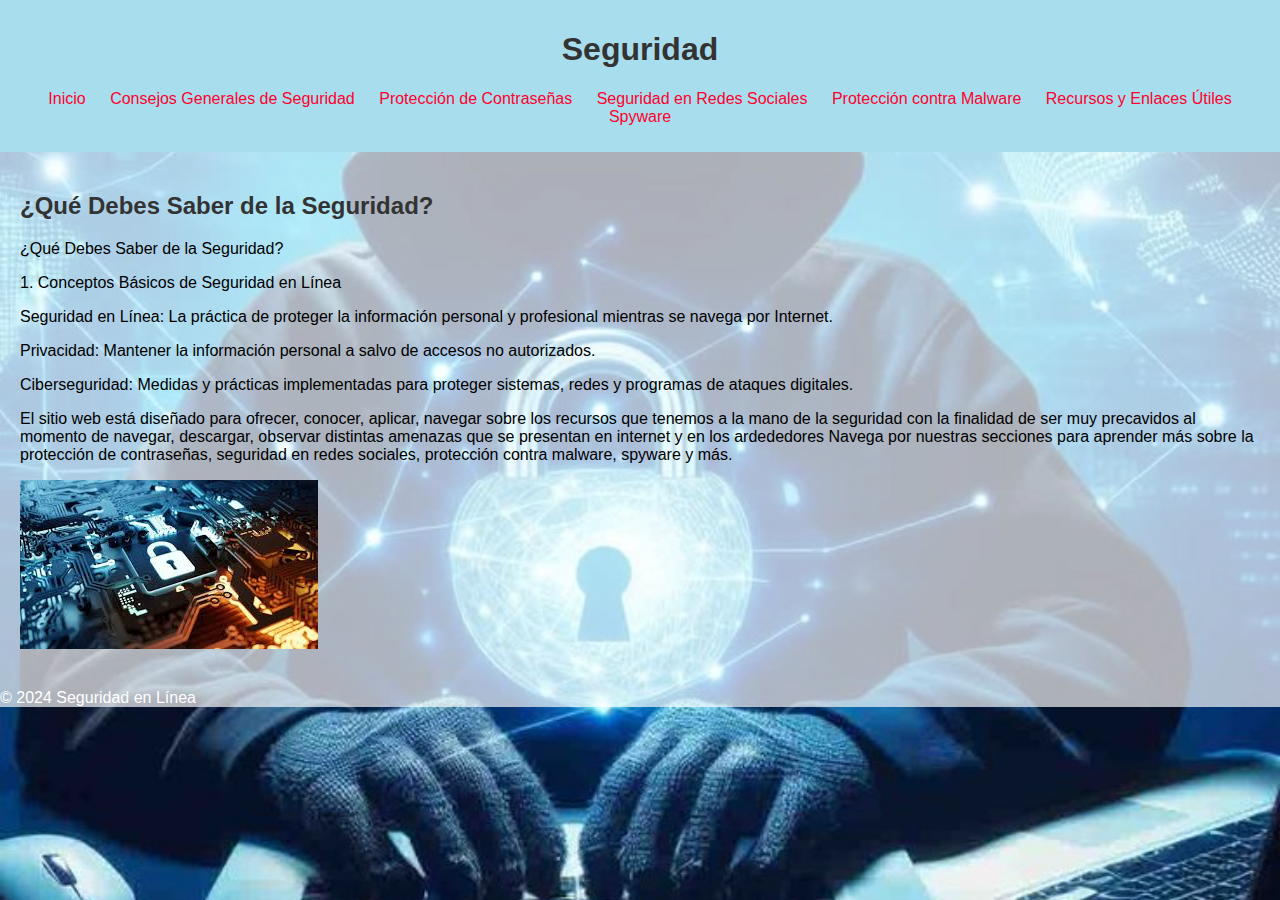
==== index.html @ fc52c63a "Todo sobre seguridad" ====
<!DOCTYPE html>
<html lang="es">
<head>
    <meta charset="UTF-8">
    <meta name="viewport" content="width=device-width, initial-scale=1.0">
    <title>Inicio - Seguridad en Línea</title>
    <link rel="stylesheet" href="css/styles.css">
</head>
<body>
<style>
      html {
        margin: 0;
        padding: 0;
        height: 100%;
        background: url('images/inicio1.jpg') no-repeat center center fixed; /* Ruta a tu imagen de fondo */
        background-size: cover; /* Ajusta la imagen para cubrir toda la pantalla */


    }


        nav ul li a {
            color: #ff002f; /* Color de los enlaces de navegación */
        }

        footer {
            color: #ffffff; /* Color de texto del pie de página */
        }

    

        /* Estilo para el eslogan */
        .eslogan {
            font-style: italic;
            color: #86fb74; /* Color del texto del eslogan */
            margin-top: -10px; /* Opcional: ajuste del margen superior */
            margin-bottom: 20px; /* Opcional: ajuste del margen inferior */


        }

    </style>
    
    <header>
        <h1>Seguridad</h1>
        
        <h1></h1>
        
        <nav>
            
            <ul>
                <li><a href="index.html">Inicio</a></li>
                <li><a href="general_tips.html">Consejos Generales de Seguridad</a></li>
                <li><a href="password_protection.html">Protección de Contraseñas</a></li>
                <li><a href="social_media.html">Seguridad en Redes Sociales</a></li>
                <li><a href="malware_protection.html">Protección contra Malware</a></li>
                <li><a href="resources.html">Recursos y Enlaces Útiles</a></li>
                <li><a href="spyware.html">Spyware</a></li>

            </ul>
        </nav>
    </header>
    <main>
        <h2> ¿Qué Debes Saber de la Seguridad?</h2>

         ¿Qué Debes Saber de la Seguridad?

        
            <p> 1. Conceptos Básicos de Seguridad en Línea </p>
        
            <p> Seguridad en Línea: La práctica de proteger la información personal y profesional mientras se navega por Internet.</p>
       
            <p> Privacidad: Mantener la información personal a salvo de accesos no autorizados.</p>
     
            <p> Ciberseguridad: Medidas y prácticas implementadas para proteger sistemas, redes y programas de ataques digitales.</p>
     
            <p>El sitio web está diseñado para ofrecer, conocer, aplicar, navegar sobre los recursos que tenemos a la mano de la seguridad
               con la finalidad de ser muy precavidos al momento de navegar, descargar, observar distintas amenazas que se presentan en internet y en los ardededores
                Navega por nuestras secciones para aprender más sobre la protección de contraseñas, 
                seguridad en redes sociales, protección contra malware, spyware y más.</p>
       
       



            <img src="images/inicio.jpg" alt="Bienvenidos">
    </main>
    <footer>
        <p>&copy; 2024 Seguridad en Línea</p>
    </footer>
</body>
</html>
---- css/styles.css ----
body {
    font-family: Arial, sans-serif;
    margin: 0;
    padding: 0;
    background-color: #ffffffac;
}

header {
    background: #a7ddec;
    color: #fff;
    padding: 10px 0;
    text-align: center;
}

nav ul {
    list-style: none;
    padding: 0;
}

nav ul li {
    display: inline;
    margin: 0 10px;
}

nav ul li a {
    color: #000000;
    text-decoration: none;
}

main {
    padding: 20px;
}

h1, h2 {
    color: #333;
}

img {
    max-width: 100%;
    height: auto;
}
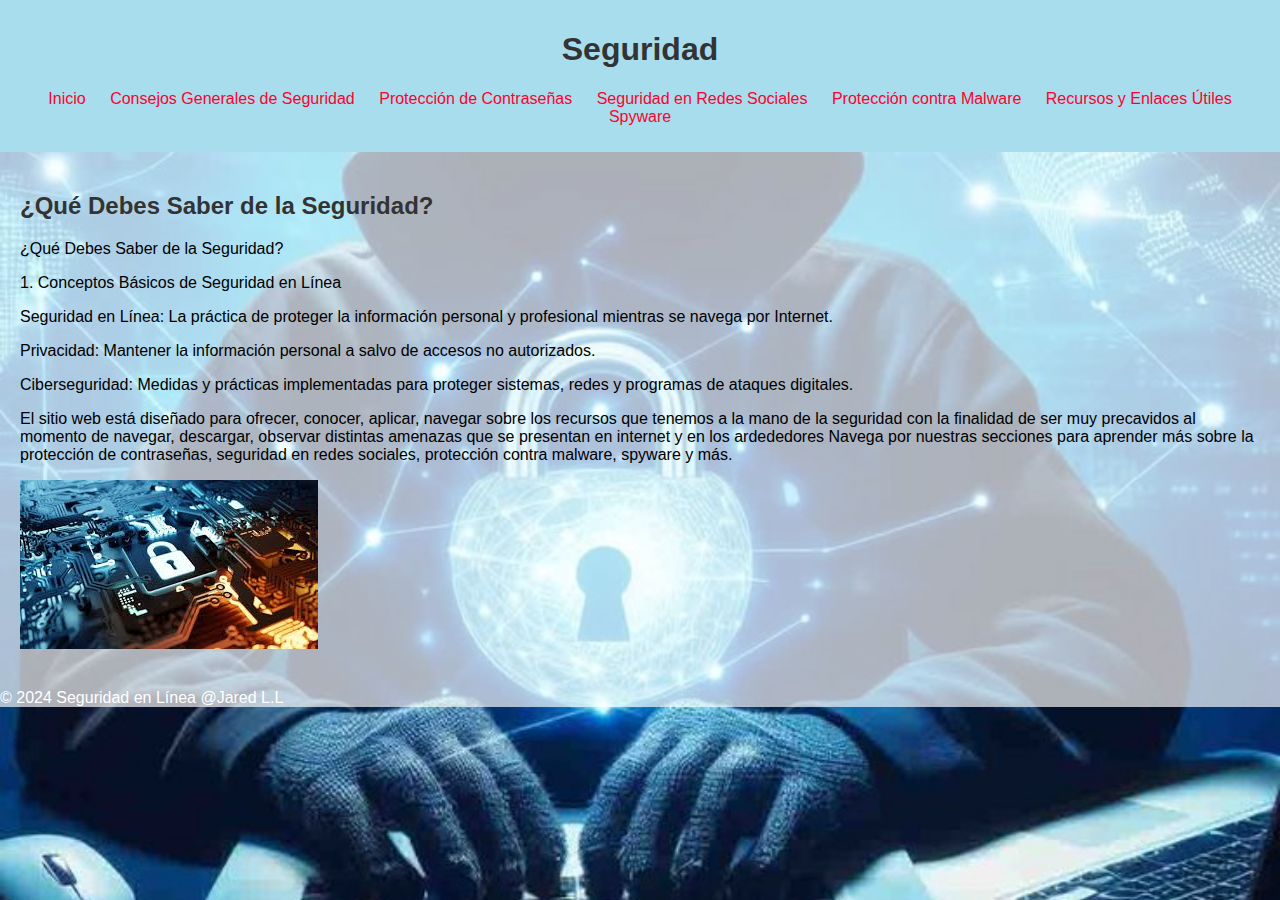
==== commit 2ee791b4: "IMAGENES" ====
--- a/index.html
+++ b/index.html
@@ -86,7 +86,7 @@
             <img src="images/inicio.jpg" alt="Bienvenidos">
     </main>
     <footer>
-        <p>&copy; 2024 Seguridad en Línea</p>
+        <p>&copy; 2024 Seguridad en Línea @Jared L.L</p>
     </footer>
 </body>
 </html>
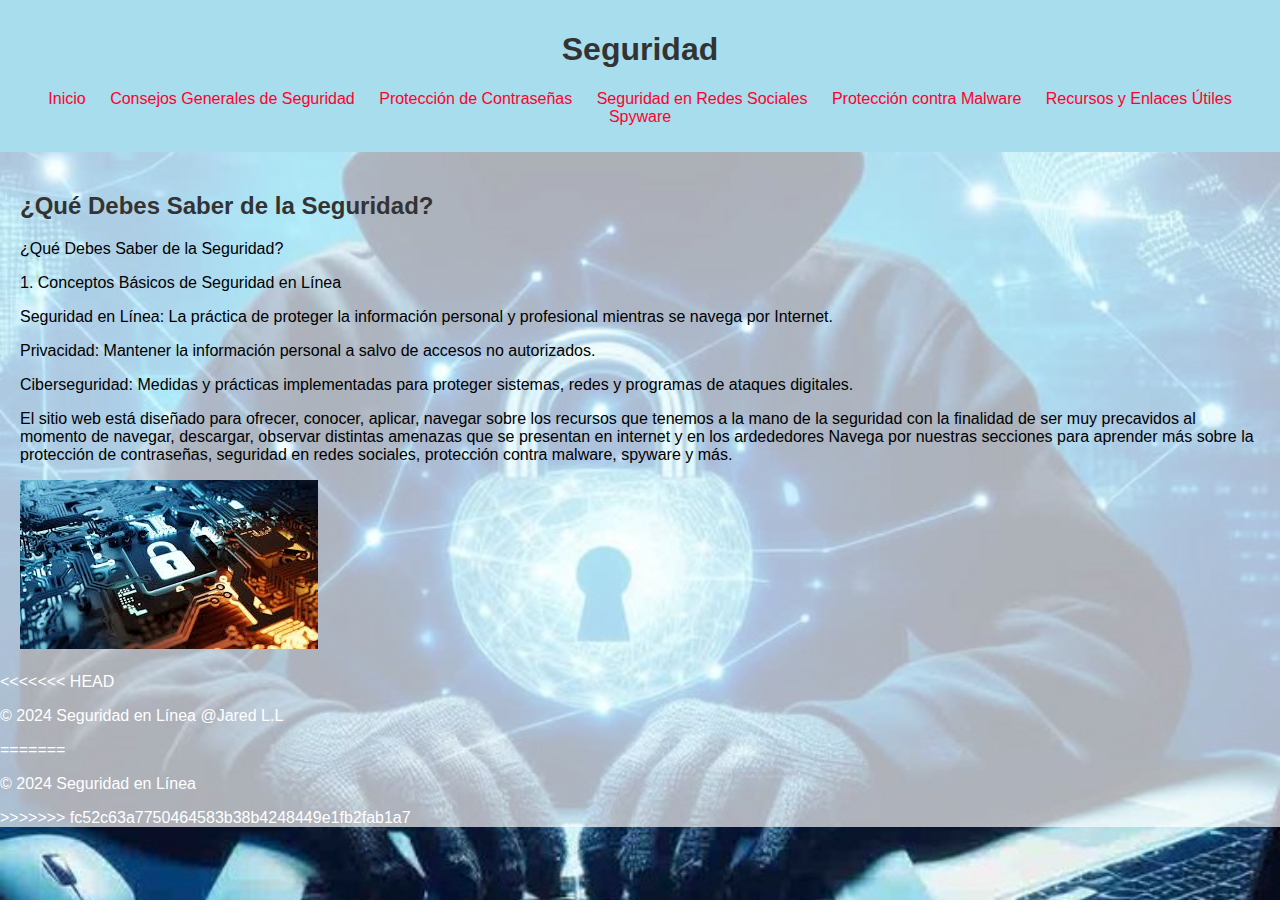
==== commit 29863744: "Merge branch 'main' of https://github.com/JaredBv/SEGURIDAD" ====
--- a/index.html
+++ b/index.html
@@ -86,7 +86,11 @@
             <img src="images/inicio.jpg" alt="Bienvenidos">
     </main>
     <footer>
+<<<<<<< HEAD
         <p>&copy; 2024 Seguridad en Línea @Jared L.L</p>
+=======
+        <p>&copy; 2024 Seguridad en Línea</p>
+>>>>>>> fc52c63a7750464583b38b4248449e1fb2fab1a7
     </footer>
 </body>
 </html>
